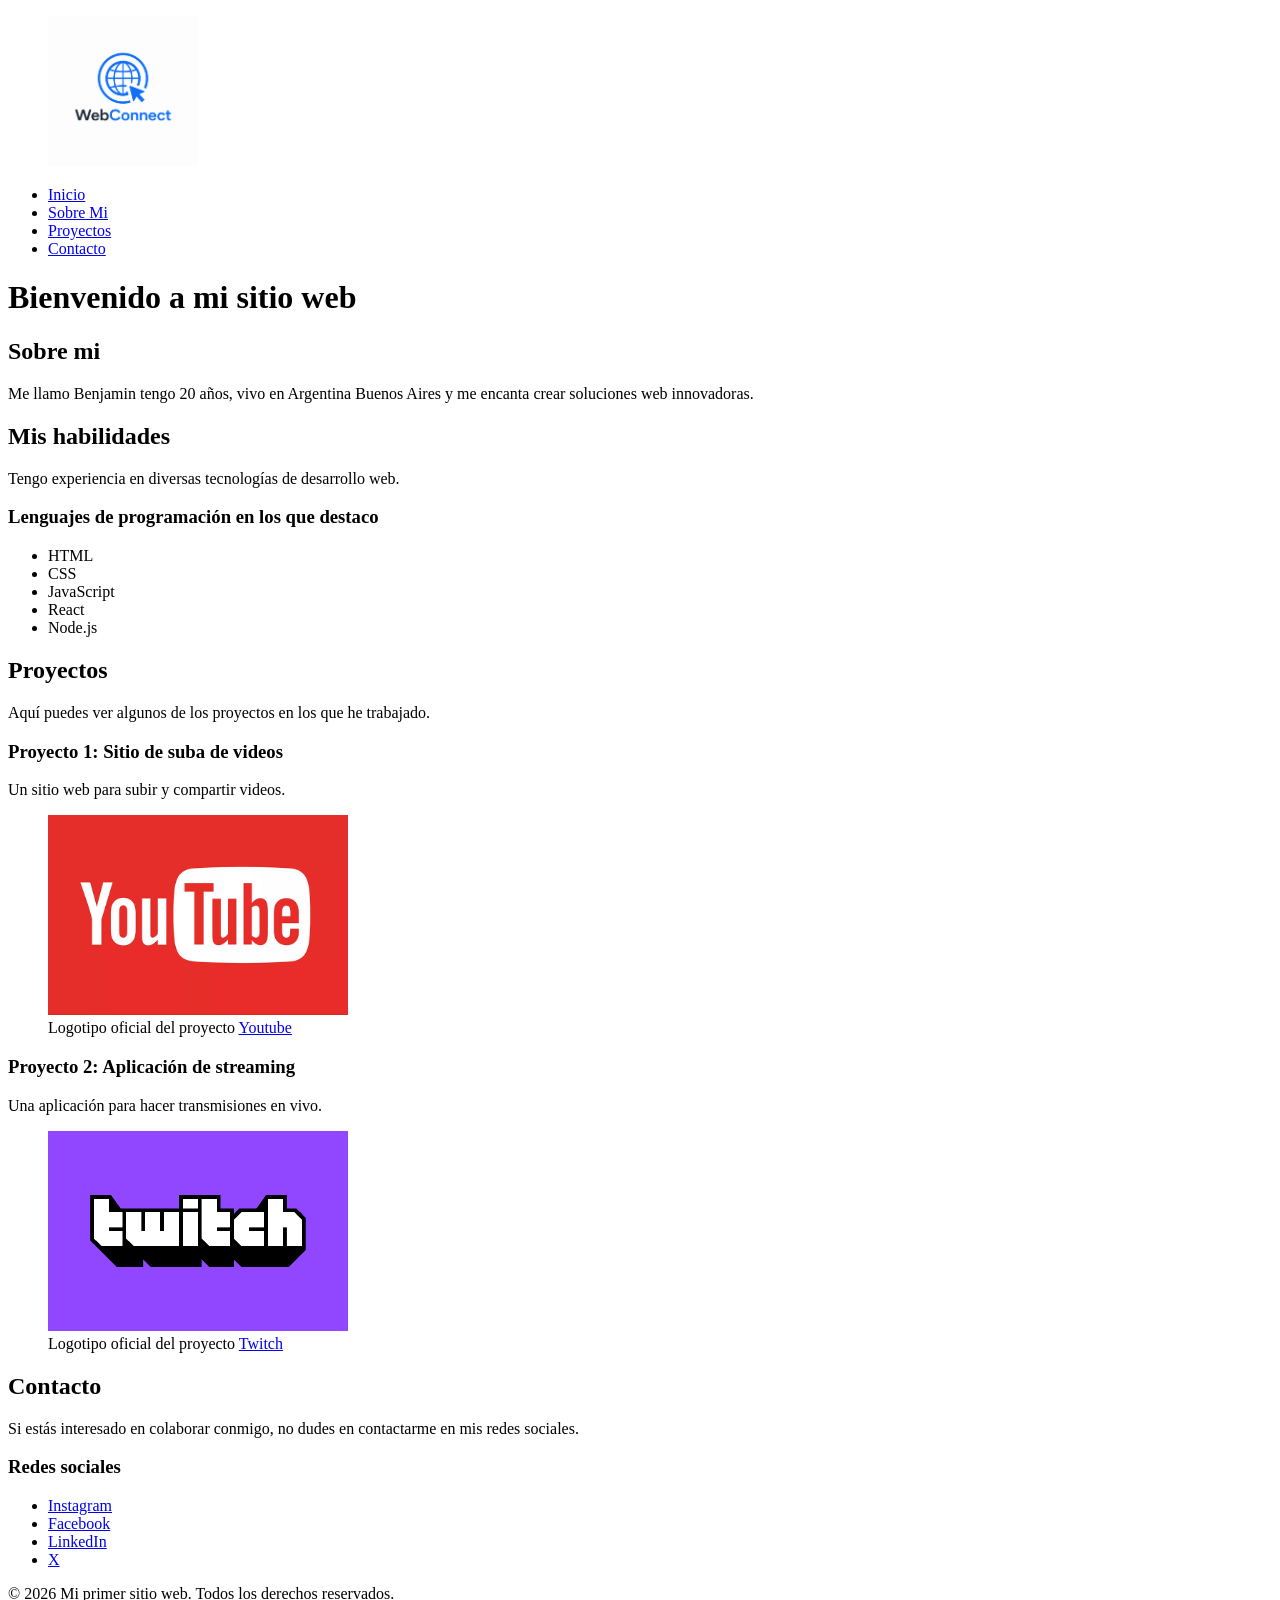
==== index.html @ 15a5168b "primer entrega" ====
<!DOCTYPE html>
<html lang="en">
<head>
    <meta charset="UTF-8">
    <meta name="viewport" content="width=device-width, initial-scale=1.0">
    <title>Mi primer sitio</title>
</head>
<body>
    <header>
        <figure>
            <img src="assets/logo.png" alt="Logotipo de la pagina se muestra un icono azul con un mouse apretandolo" height="150">
        </figure>
        <nav>
            <ul>
                <li><a href="#inicio">Inicio</a></li>
                <li><a href="#sobre-mi">Sobre Mi</a></li>
                <li><a href="#proyectos">Proyectos</a></li>
                <li><a href="#contacto">Contacto</a></li>
            </ul>
        </nav>
    </header>

    <main>
        <h1>Bienvenido a mi sitio web</h1>

        <section id="sobre-mi">
                <h2>Sobre mi</h2>
                <p>Me llamo Benjamin tengo 20 años, vivo en Argentina Buenos Aires y me encanta crear soluciones web innovadoras.</p>
        </section>

        <section>
            <h2>Mis habilidades</h2>
            <p>Tengo experiencia en diversas tecnologías de desarrollo web.</p>
            <article>
                <h3>Lenguajes de programación en los que destaco</h3>
                    <ul>
                        <li>HTML</li>
                        <li>CSS</li>
                        <li>JavaScript</li>
                        <li>React</li>
                        <li>Node.js</li>
                    </ul>
            </article>
        </section>

        <section id="proyectos">
            <h2>Proyectos</h2>
            <p>Aquí puedes ver algunos de los proyectos en los que he trabajado.</p>
            <article>
                <h3>Proyecto 1: Sitio de suba de videos</h3>
                <p>Un sitio web para subir y compartir videos.</p>
                <figure>
                    <img src="assets/840_560.jpg" alt="Logo del proyecto de subida de videos, su logo es color rojo, blanco y dice Youtube" height="200">
                    <figcaption>Logotipo oficial del proyecto <a href="https://www.youtube.com" target="_blank">Youtube</a></figcaption>
                </figure>
            </article>
            <article>
                <h3>Proyecto 2: Aplicación de streaming</h3>
                <p>Una aplicación para hacer transmisiones en vivo.</p>
                <figure>
                    <img src="assets/twitch.png" alt="Logo del proyecto de aplicación de streaming, su logo es color violeta, blanco y dice Twitch" height="200">
                    <figcaption>Logotipo oficial del proyecto <a href="https://www.twitch.tv" target="_blank">Twitch</a></figcaption>
                </figure>
            </article>
        </section>
    </main>

    <footer>
        <section id="contacto">
            <h2>Contacto</h2>
            <p>Si estás interesado en colaborar conmigo, no dudes en contactarme en mis redes sociales.</p>
            <article>
                <h3>Redes sociales</h3>
                <ul>
                    <li><a href="https://www.instagram.com/" target="_blank">Instagram</a></li>
                    <li><a href="https://www.facebook.com/" target="_blank">Facebook</a></li>
                    <li><a href="https://www.linkedin.com/" target="_blank">LinkedIn</a></li>
                    <li><a href="https://x.com/?logout=1780418441932" target="_blank">X</a></li>
                </ul>    
            </article>
        </section>
            <p>&copy; 2026 Mi primer sitio web. Todos los derechos reservados.</p>
    </footer>
    
</body>
</html>
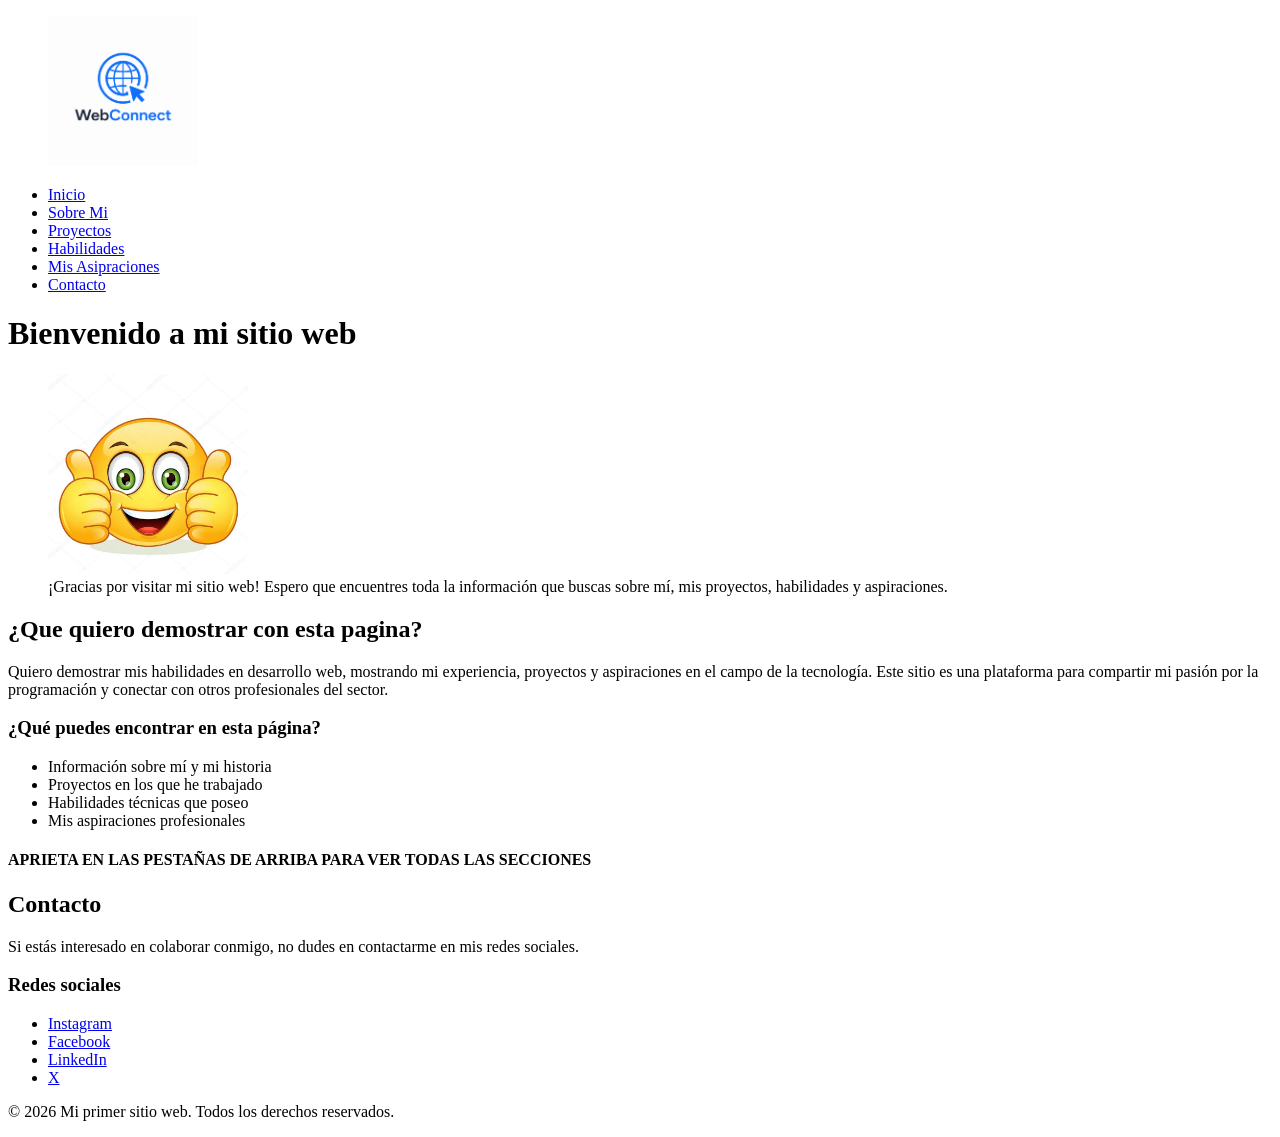
==== commit 7b19b19e: "Add files via upload" ====
--- a/index.html
+++ b/index.html
@@ -13,8 +13,10 @@
         <nav>
             <ul>
                 <li><a href="#inicio">Inicio</a></li>
-                <li><a href="#sobre-mi">Sobre Mi</a></li>
-                <li><a href="#proyectos">Proyectos</a></li>
+                <li><a href="/pages/sobre-mi.html">Sobre Mi</a></li>
+                <li><a href="/pages/proyectos.html">Proyectos</a></li>
+                <li><a href="/pages/habilidades.html">Habilidades</a></li>
+                <li><a href="/pages/mis-aspiraciones.html">Mis Asipraciones</a></li>
                 <li><a href="#contacto">Contacto</a></li>
             </ul>
         </nav>
@@ -22,47 +24,22 @@
 
     <main>
         <h1>Bienvenido a mi sitio web</h1>
-
-        <section id="sobre-mi">
-                <h2>Sobre mi</h2>
-                <p>Me llamo Benjamin tengo 20 años, vivo en Argentina Buenos Aires y me encanta crear soluciones web innovadoras.</p>
-        </section>
-
-        <section>
-            <h2>Mis habilidades</h2>
-            <p>Tengo experiencia en diversas tecnologías de desarrollo web.</p>
-            <article>
-                <h3>Lenguajes de programación en los que destaco</h3>
-                    <ul>
-                        <li>HTML</li>
-                        <li>CSS</li>
-                        <li>JavaScript</li>
-                        <li>React</li>
-                        <li>Node.js</li>
-                    </ul>
-            </article>
-        </section>
-
-        <section id="proyectos">
-            <h2>Proyectos</h2>
-            <p>Aquí puedes ver algunos de los proyectos en los que he trabajado.</p>
-            <article>
-                <h3>Proyecto 1: Sitio de suba de videos</h3>
-                <p>Un sitio web para subir y compartir videos.</p>
-                <figure>
-                    <img src="assets/840_560.jpg" alt="Logo del proyecto de subida de videos, su logo es color rojo, blanco y dice Youtube" height="200">
-                    <figcaption>Logotipo oficial del proyecto <a href="https://www.youtube.com" target="_blank">Youtube</a></figcaption>
-                </figure>
-            </article>
-            <article>
-                <h3>Proyecto 2: Aplicación de streaming</h3>
-                <p>Una aplicación para hacer transmisiones en vivo.</p>
-                <figure>
-                    <img src="assets/twitch.png" alt="Logo del proyecto de aplicación de streaming, su logo es color violeta, blanco y dice Twitch" height="200">
-                    <figcaption>Logotipo oficial del proyecto <a href="https://www.twitch.tv" target="_blank">Twitch</a></figcaption>
-                </figure>
-            </article>
-        </section>
+        <figure>
+            <img src="/assets/b02e66661367a8c01ed62dcfd01fc8fb.jpg" alt="Imagen de un emoji levantando los pulagres" height="200">
+             <figcaption>¡Gracias por visitar mi sitio web! Espero que encuentres toda la información que buscas sobre mí, mis proyectos, habilidades y aspiraciones.</figcaption>
+        </figure>
+        <article>
+            <h2>¿Que quiero demostrar con esta pagina?</h2>
+            <p>Quiero demostrar mis habilidades en desarrollo web, mostrando mi experiencia, proyectos y aspiraciones en el campo de la tecnología. Este sitio es una plataforma para compartir mi pasión por la programación y conectar con otros profesionales del sector.</p>
+            <h3>¿Qué puedes encontrar en esta página?</h3>
+            <ul>
+                <li>Información sobre mí y mi historia</li>
+                <li>Proyectos en los que he trabajado</li>
+                <li>Habilidades técnicas que poseo</li>
+                <li>Mis aspiraciones profesionales</li>
+            </ul>
+            <h4>APRIETA EN LAS PESTAÑAS DE ARRIBA PARA VER TODAS LAS SECCIONES</h4>
+        </article>
     </main>
 
     <footer>
@@ -81,6 +58,5 @@
         </section>
             <p>&copy; 2026 Mi primer sitio web. Todos los derechos reservados.</p>
     </footer>
-    
 </body>
 </html>
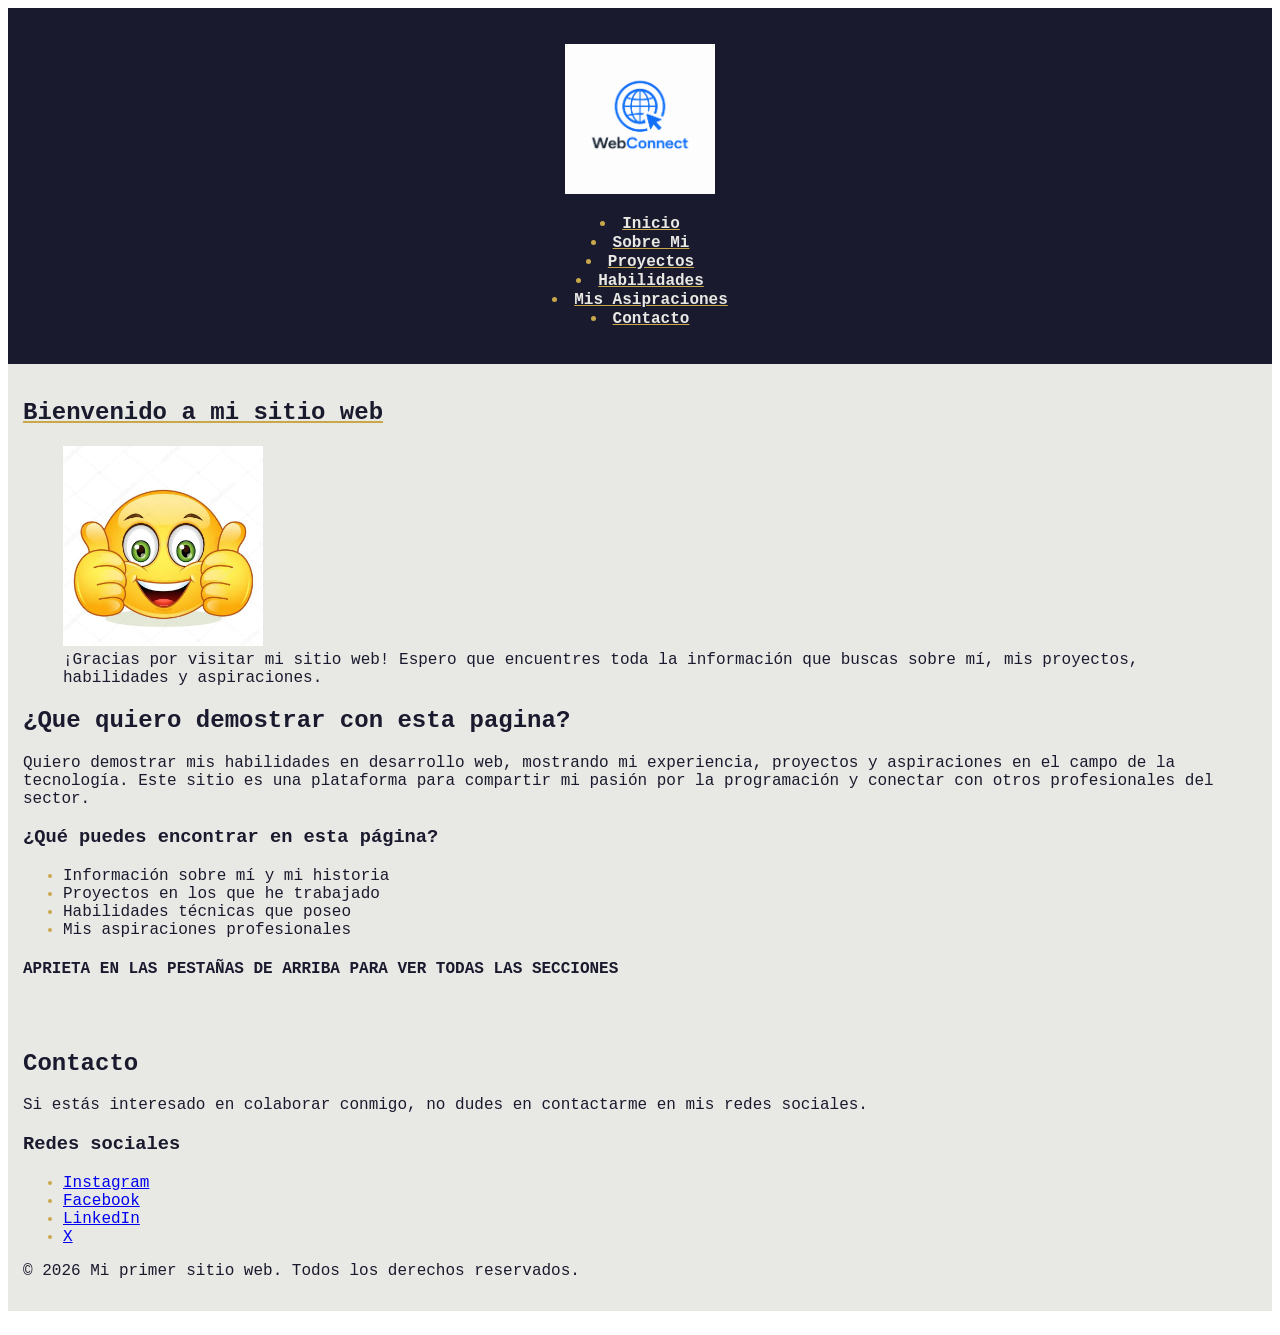
==== commit 7800d330: "Add files via upload" ====
--- a/index.html
+++ b/index.html
@@ -1,8 +1,9 @@
 <!DOCTYPE html>
-<html lang="en">
+<html lang="es">
 <head>
     <meta charset="UTF-8">
     <meta name="viewport" content="width=device-width, initial-scale=1.0">
+    <link rel="stylesheet" href="/styles/styles.css">
     <title>Mi primer sitio</title>
 </head>
 <body>
@@ -10,7 +11,7 @@
         <figure>
             <img src="assets/logo.png" alt="Logotipo de la pagina se muestra un icono azul con un mouse apretandolo" height="150">
         </figure>
-        <nav>
+        <nav class="navbar">
             <ul>
                 <li><a href="#inicio">Inicio</a></li>
                 <li><a href="/pages/sobre-mi.html">Sobre Mi</a></li>
@@ -23,23 +24,25 @@
     </header>
 
     <main>
-        <h1>Bienvenido a mi sitio web</h1>
-        <figure>
+        <section id="inicio">
+            <h1>Bienvenido a mi sitio web</h1>
+            <figure>
             <img src="/assets/b02e66661367a8c01ed62dcfd01fc8fb.jpg" alt="Imagen de un emoji levantando los pulagres" height="200">
              <figcaption>¡Gracias por visitar mi sitio web! Espero que encuentres toda la información que buscas sobre mí, mis proyectos, habilidades y aspiraciones.</figcaption>
-        </figure>
-        <article>
-            <h2>¿Que quiero demostrar con esta pagina?</h2>
-            <p>Quiero demostrar mis habilidades en desarrollo web, mostrando mi experiencia, proyectos y aspiraciones en el campo de la tecnología. Este sitio es una plataforma para compartir mi pasión por la programación y conectar con otros profesionales del sector.</p>
-            <h3>¿Qué puedes encontrar en esta página?</h3>
-            <ul>
-                <li>Información sobre mí y mi historia</li>
-                <li>Proyectos en los que he trabajado</li>
-                <li>Habilidades técnicas que poseo</li>
-                <li>Mis aspiraciones profesionales</li>
-            </ul>
-            <h4>APRIETA EN LAS PESTAÑAS DE ARRIBA PARA VER TODAS LAS SECCIONES</h4>
-        </article>
+            </figure>
+            <article>
+                <h2>¿Que quiero demostrar con esta pagina?</h2>
+                <p>Quiero demostrar mis habilidades en desarrollo web, mostrando mi experiencia, proyectos y aspiraciones en el campo de la tecnología. Este sitio es una plataforma para compartir mi pasión por la programación y conectar con otros profesionales del sector.</p>
+                <h3>¿Qué puedes encontrar en esta página?</h3>
+                <ul class="listado">
+                    <li>Información sobre mí y mi historia</li>
+                    <li>Proyectos en los que he trabajado</li>
+                    <li>Habilidades técnicas que poseo</li>
+                    <li>Mis aspiraciones profesionales</li>
+                </ul>
+                <h4>APRIETA EN LAS PESTAÑAS DE ARRIBA PARA VER TODAS LAS SECCIONES</h4>
+            </article>
+        </section>
     </main>
 
     <footer>
@@ -48,7 +51,7 @@
             <p>Si estás interesado en colaborar conmigo, no dudes en contactarme en mis redes sociales.</p>
             <article>
                 <h3>Redes sociales</h3>
-                <ul>
+                <ul class="listado">
                     <li><a href="https://www.instagram.com/" target="_blank">Instagram</a></li>
                     <li><a href="https://www.facebook.com/" target="_blank">Facebook</a></li>
                     <li><a href="https://www.linkedin.com/" target="_blank">LinkedIn</a></li>
--- a/styles/styles.css
+++ b/styles/styles.css
@@ -0,0 +1,65 @@
+/* paleta de colores */
+:root{
+    --color-primario: #1A1A2E;
+    --color-secundario: #E8E8E4;
+    --color-acento: #C9A84C;
+}
+
+/* fuente de letra */
+@import url('https://fonts.googleapis.com/css2?family=Courier+Prime:ital,wght@0,400;0,700;1,400;1,700&family=Google+Sans:ital,opsz,wght@0,17..18,400..700;1,17..18,400..700&family=Iosevka+Charon:ital,wght@0,300;0,400;0,500;0,700;1,300;1,400;1,500;1,700&display=swap');
+/* font-family: "Iosevka Charon", monospace; */
+/* font-weight: 300; */
+
+header{
+    background-color: var(--color-primario);
+    padding: 20px;
+    text-align: center;
+}
+
+.navbar ul{
+    color: var(--color-acento);
+    padding: 0;
+    list-style-position: inside;
+}
+
+.navbar a{
+    color: var(--color-secundario);
+    font-family: "Iosevka Charon", monospace;
+    font-weight: 650;
+    text-decoration-color: var(--color-acento);
+}
+
+main{
+    padding: 15px;
+    background-color: var(--color-secundario);
+    font-family: "Iosevka Charon", monospace;
+    color: var(--color-primario)
+}
+
+h1{
+    font-weight: 850;
+    text-decoration:underline;
+    text-decoration-color: var(--color-acento);
+}
+
+h2{
+    font-weight: 750;
+}
+
+h3{
+    font-weight: 650;
+}
+
+h4{
+    font-weight: 550;
+}
+
+.listado li::marker{
+    color: var(--color-acento);
+}
+footer{
+    padding: 15px;
+    background-color: var(--color-secundario);
+    font-family: "Iosevka Charon", monospace;
+    color: var(--color-primario)
+}
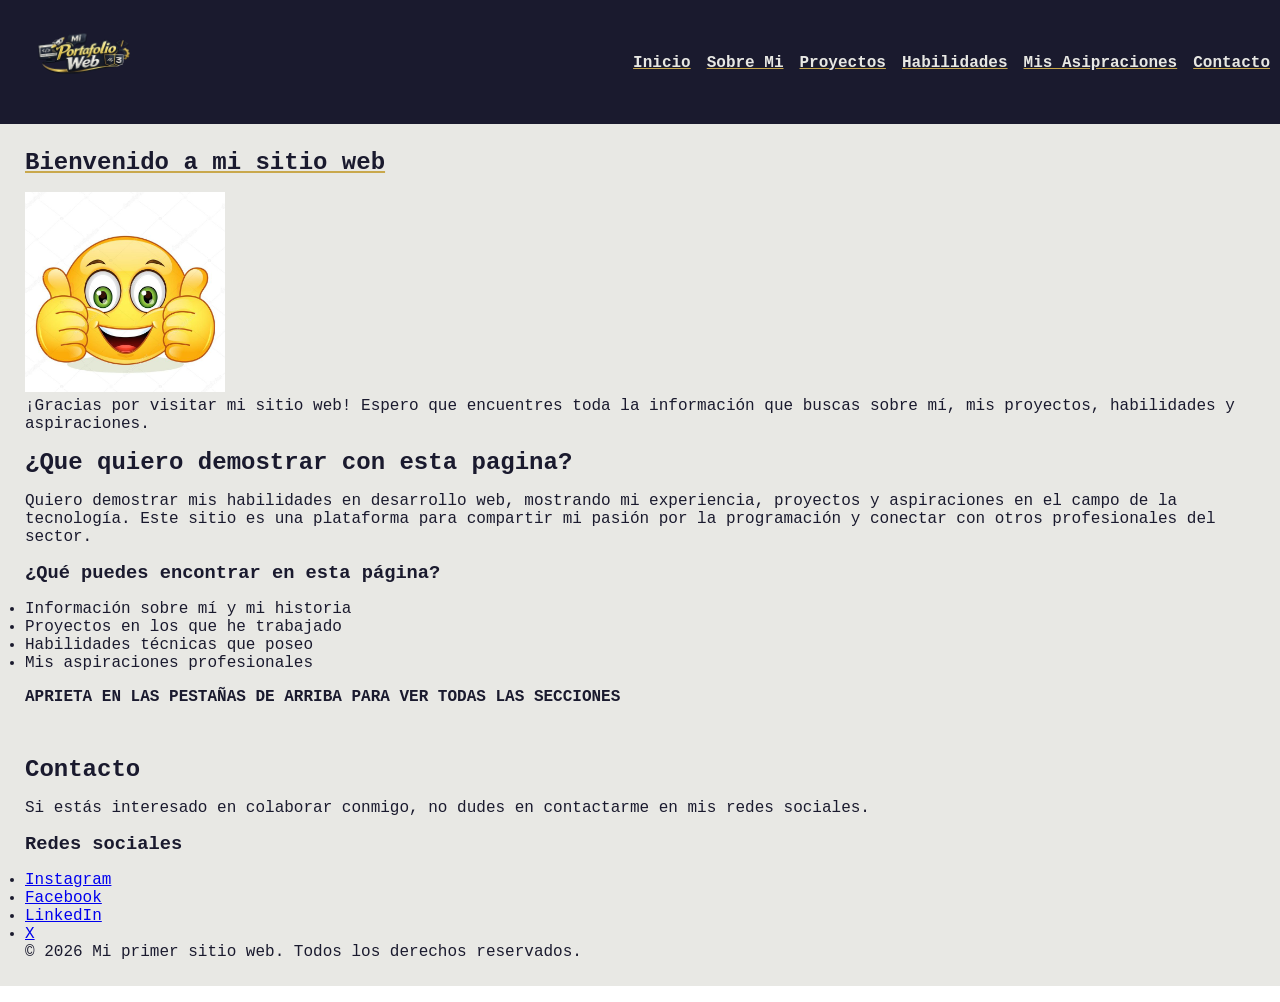
==== commit b3831c04: "Add files via upload" ====
--- a/index.html
+++ b/index.html
@@ -9,7 +9,7 @@
 <body>
     <header>
         <figure>
-            <img src="assets/logo.png" alt="Logotipo de la pagina se muestra un icono azul con un mouse apretandolo" height="150">
+            <img class="logo" src="assets/logo.png" alt="Logotipo de la pagina se muestra un icono azul con un mouse apretandolo" height="150">
         </figure>
         <nav class="navbar">
             <ul>
@@ -43,6 +43,8 @@
                 <h4>APRIETA EN LAS PESTAÑAS DE ARRIBA PARA VER TODAS LAS SECCIONES</h4>
             </article>
         </section>
+
+        
     </main>
 
     <footer>
--- a/styles/styles.css
+++ b/styles/styles.css
@@ -1,3 +1,9 @@
+/* reset */
+* {
+    margin: 0;
+    padding: 0;
+}
+
 /* paleta de colores */
 :root{
     --color-primario: #1A1A2E;
@@ -10,18 +16,38 @@
 /* font-family: "Iosevka Charon", monospace; */
 /* font-weight: 300; */
 
+
 header{
+    display: flex;
+    justify-content: space-between;
     background-color: var(--color-primario);
-    padding: 20px;
-    text-align: center;
+    padding: 10px;
+    box-sizing: border-box;
+}
+
+.logo{
+    height: 100px;
+}
+
+.navbar{
+    display: flex;
+    flex-direction: row;
+    justify-content: space-around;
 }
 
 .navbar ul{
+    display: flex;
+    flex-direction: row;
+    justify-content: center;
+    align-items: center;
+    gap: 16px;
     color: var(--color-acento);
     padding: 0;
-    list-style-position: inside;
 }
 
+.navbar ul li{
+    list-style: none;
+}
 .navbar a{
     color: var(--color-secundario);
     font-family: "Iosevka Charon", monospace;
@@ -30,10 +56,22 @@
 }
 
 main{
-    padding: 15px;
+    padding: 25px;
     background-color: var(--color-secundario);
     font-family: "Iosevka Charon", monospace;
     color: var(--color-primario)
+}
+
+section{
+    display: flex;
+    flex-direction: column;
+    gap: 16px;
+}
+
+article{
+    display: flex;
+    flex-direction: column;
+    gap: 16px;
 }
 
 h1{
@@ -54,12 +92,41 @@
     font-weight: 550;
 }
 
-.listado li::marker{
+.estilo-listado li::marker{
     color: var(--color-acento);
 }
+
+.listado-habilidades{
+    display: flex;
+    flex-direction: row;
+}
+
+.listado-habilidades div ul{
+    display: flex;
+    flex-direction: column;
+    align-items: center;
+    gap: 10px;
+    padding-top: 15px;
+}
+
+.listado-aspiraciones{
+    display: flex;
+    flex-direction: row;
+    justify-content: space-around;
+}
+
+.listado-aspiraciones div ul{
+    display: flex;
+    flex-direction: column;
+    align-items: center;
+    gap: 10px;
+    padding-top: 15px;
+}
+
 footer{
-    padding: 15px;
+    padding: 25px;
     background-color: var(--color-secundario);
     font-family: "Iosevka Charon", monospace;
     color: var(--color-primario)
-}+}
+
